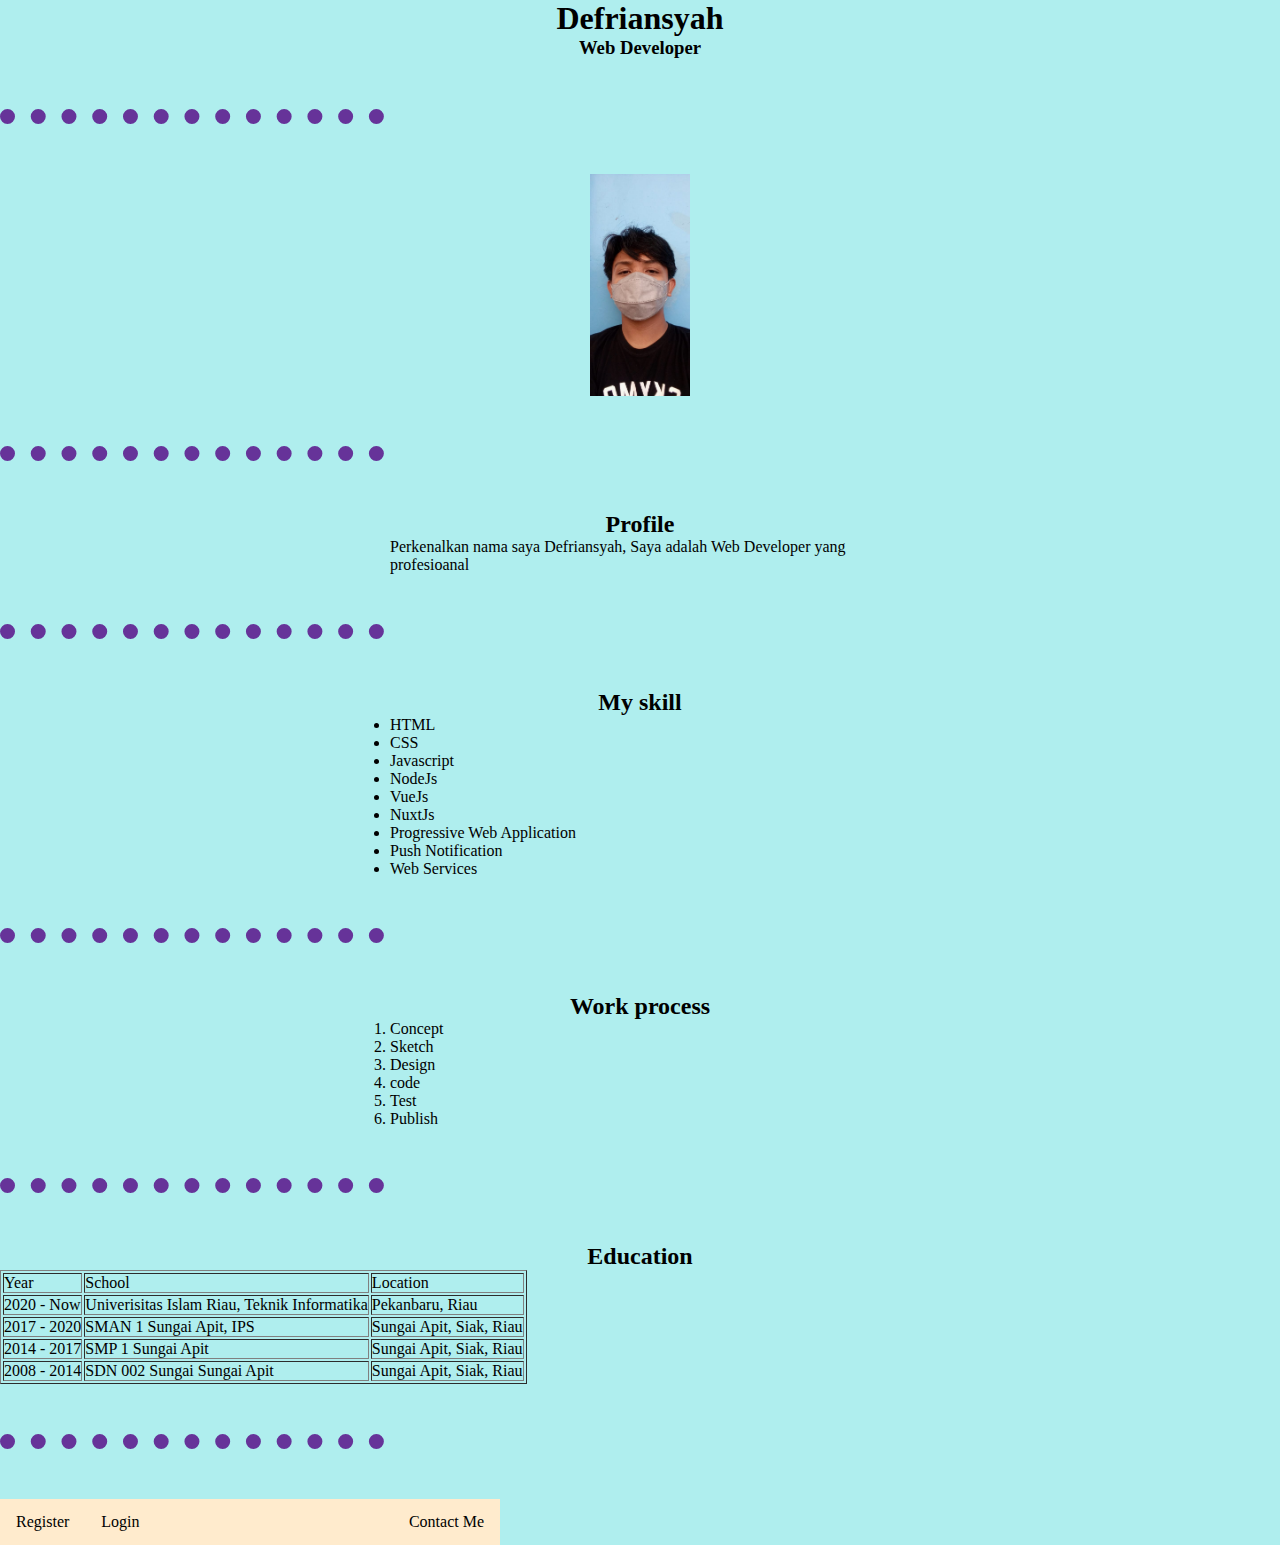
==== index.html @ ca7ab928 "Latihan 3.9: Menghilangkan default margin padding" ====
<!DOCTYPE html>
<html>
<head>
    
    <title>Tugas 1</title>
    <link rel="stylesheet" href="main.css">
    
</head>
<body>
    <h1>Defriansyah</h1>
    <h3>Web Developer</h3>
    <hr/>

    <img src="profile.jpeg" alt="foto-profile" width="100px">
    <hr/>

    <h2>Profile</h2>
    <p>Perkenalkan nama saya Defriansyah, Saya adalah Web Developer yang profesioanal</p>
    <hr/>

    <h2>My skill</h2>
    <ul>
        <li>HTML</li>
        <li>CSS</li>
        <li>Javascript</li>
        <li>NodeJs</li>
        <li>VueJs</li>
        <li>NuxtJs</li>
        <li>Progressive Web Application</li>
        <li>Push Notification</li>
        <li>Web Services</li>
    </ul>
    <hr/>

    <h2>Work process</h2>
    <ol>
        <li>Concept</li>
        <li>Sketch</li>
        <li>Design</li>
        <li>code</li>
        <li>Test</li>
        <li>Publish</li>

        

    </ol>
    
    <hr/>

    
    <h2>Education</h2>

    <table border="1" cellpadding="10">
        <tr>
            <td>Year</td>
            <td>School</td>
            <td>Location</td>
        </tr>
        <tr>
            <td>2020 - Now</td>
            <td>Univerisitas Islam Riau, Teknik Informatika</td>
            <td>Pekanbaru, Riau</td>
        </tr>
        <tr>
            <td> 2017 - 2020</td>
            <td>SMAN 1 Sungai Apit, IPS</td>
            <td>Sungai Apit, Siak, Riau</td>
        </tr>
        <tr>
            <td>2014 - 2017</td>
            <td>SMP 1 Sungai Apit</td>
            <td>Sungai Apit, Siak, Riau</td>
        </tr>
        <tr>
            <td>2008 - 2014</td>
            <td>SDN 002 Sungai Sungai Apit</td>
            <td>Sungai Apit, Siak, Riau</td>
        </tr>
    </table>

    <hr/>

    <ul id="navbar">
        
        <li> <a href="register.html">Register</a></li>
        <li><a href="login.html">Login</a></li>
        <li><a href="contact.html">Contact Me</a></li>

    </ul>

</body>
</html>
---- main.css ----
body{
    background-color: paleturquoise;

}

hr{
    margin-top: 50px; 
    margin-bottom: 50px;
    border-width: 15px; 
    border-style: none; 
    border-top-style: dotted; 
    width: 30%; 
    border-color: rebeccapurple;
}

h1,h2,h3{
    text-align: center;
}

ol,ul,img,p{
    display: block;
    max-width: 500px;
    margin-top: 0; margin-bottom: 0;
    margin-right: auto; margin-left: auto;
}

#navbar {
    list-style-type: none;
    margin: 0;
    padding: 0;
    overflow:hidden;
    background-color: blanchedalmond;
}

#navbar li{
    float: left;
}

#navbar li a{
    display: block;
    color: black;
    text-align: center;
    padding: 14px 16px;
    text-decoration: none;

}

#navbar li:last-child {
    float: right;
}

#navbar li:hover{
    background-color: white;
}

*{
    padding: 0;
    margin: 0;
}
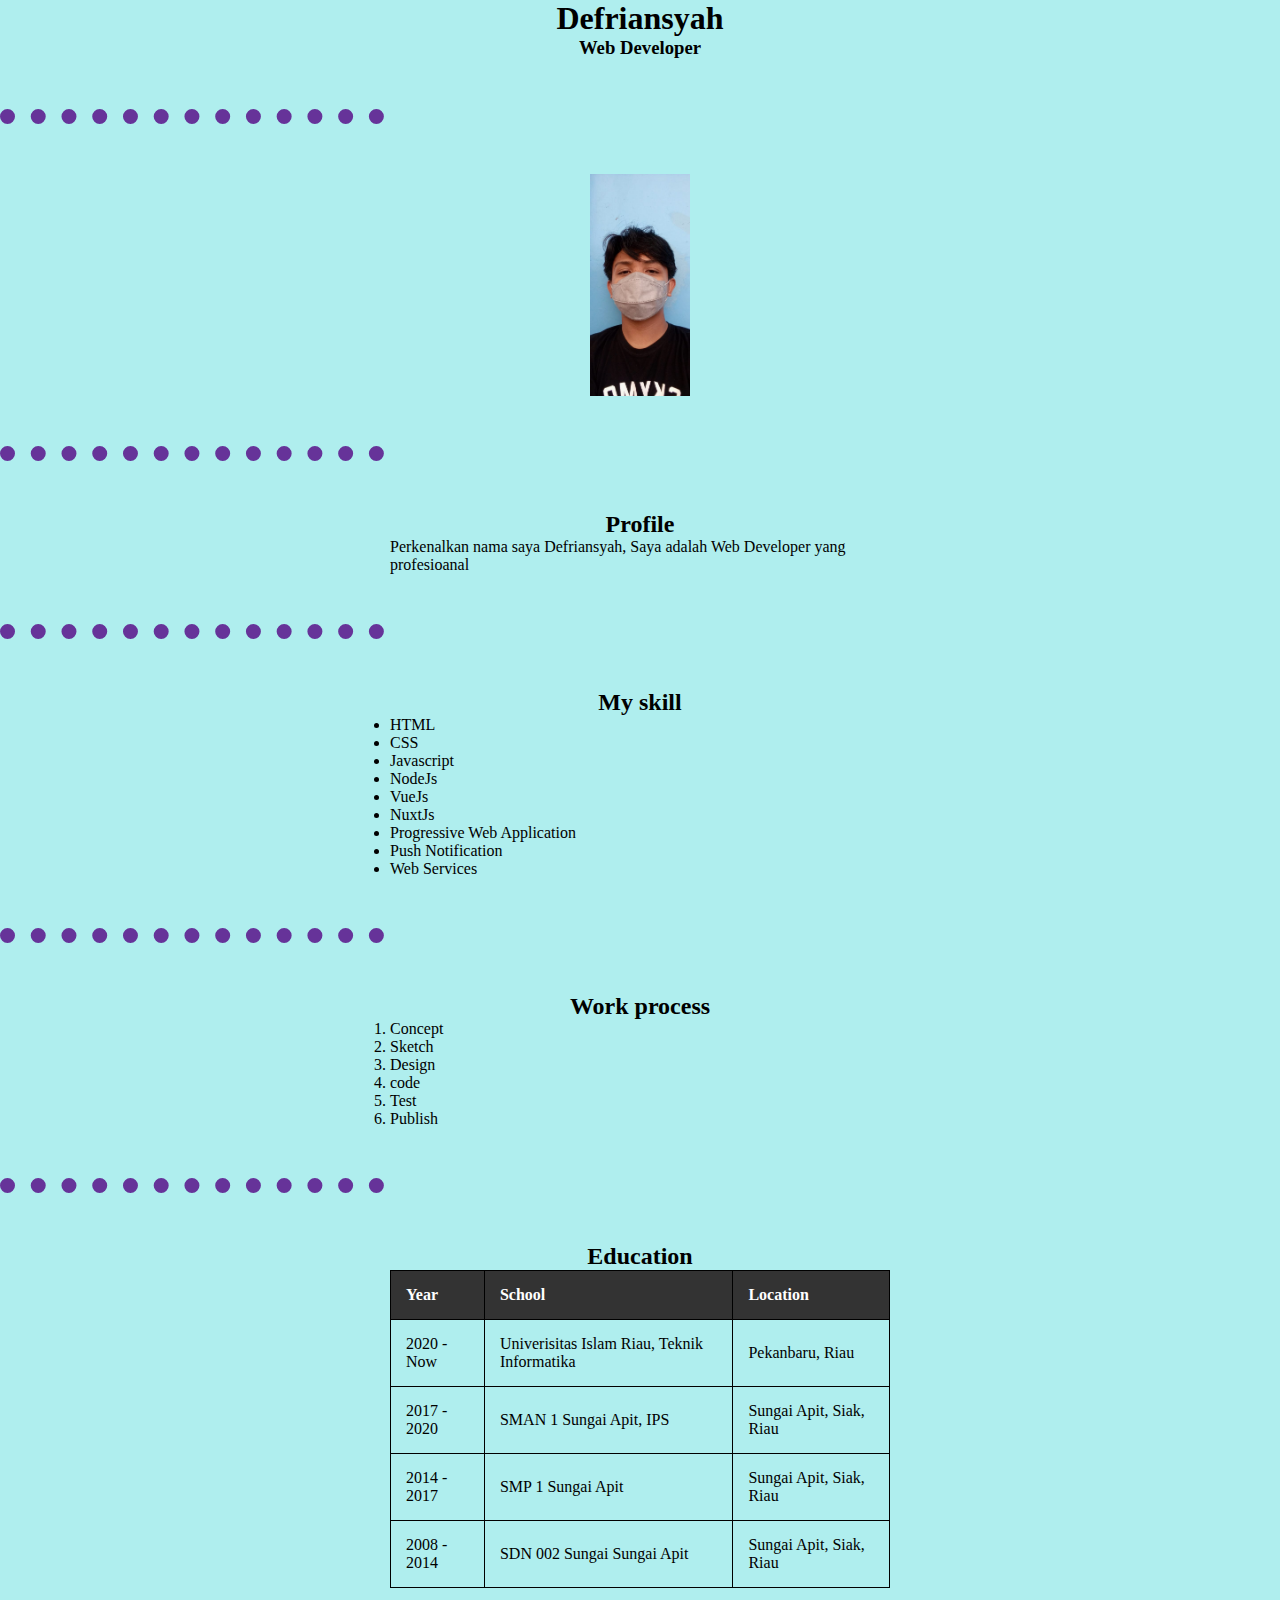
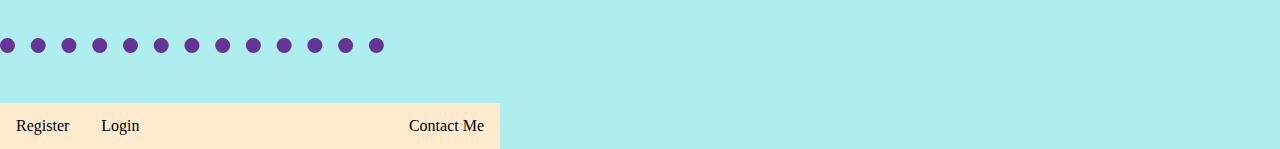
==== commit 8caa1665: "Latihan 3.10: Merias Table" ====
--- a/index.html
+++ b/index.html
@@ -52,9 +52,9 @@
 
     <table border="1" cellpadding="10">
         <tr>
-            <td>Year</td>
-            <td>School</td>
-            <td>Location</td>
+            <th>Year</th>
+            <th>School</th>
+            <th>Location</th>
         </tr>
         <tr>
             <td>2020 - Now</td>
--- a/main.css
+++ b/main.css
@@ -56,4 +56,26 @@
 *{
     padding: 0;
     margin: 0;
+}
+
+table, tr, td {
+    border: 1px solid black;
+}
+
+table {
+    max-width: 500px;
+    margin: 0 auto;
+    border-collapse: collapse;
+
+}
+table th {
+    background-color: #333;
+    color: white;
+}
+th, td{
+    padding: 15px;
+    text-align: left;
+}
+tr:hover{
+    background-color: white;
 }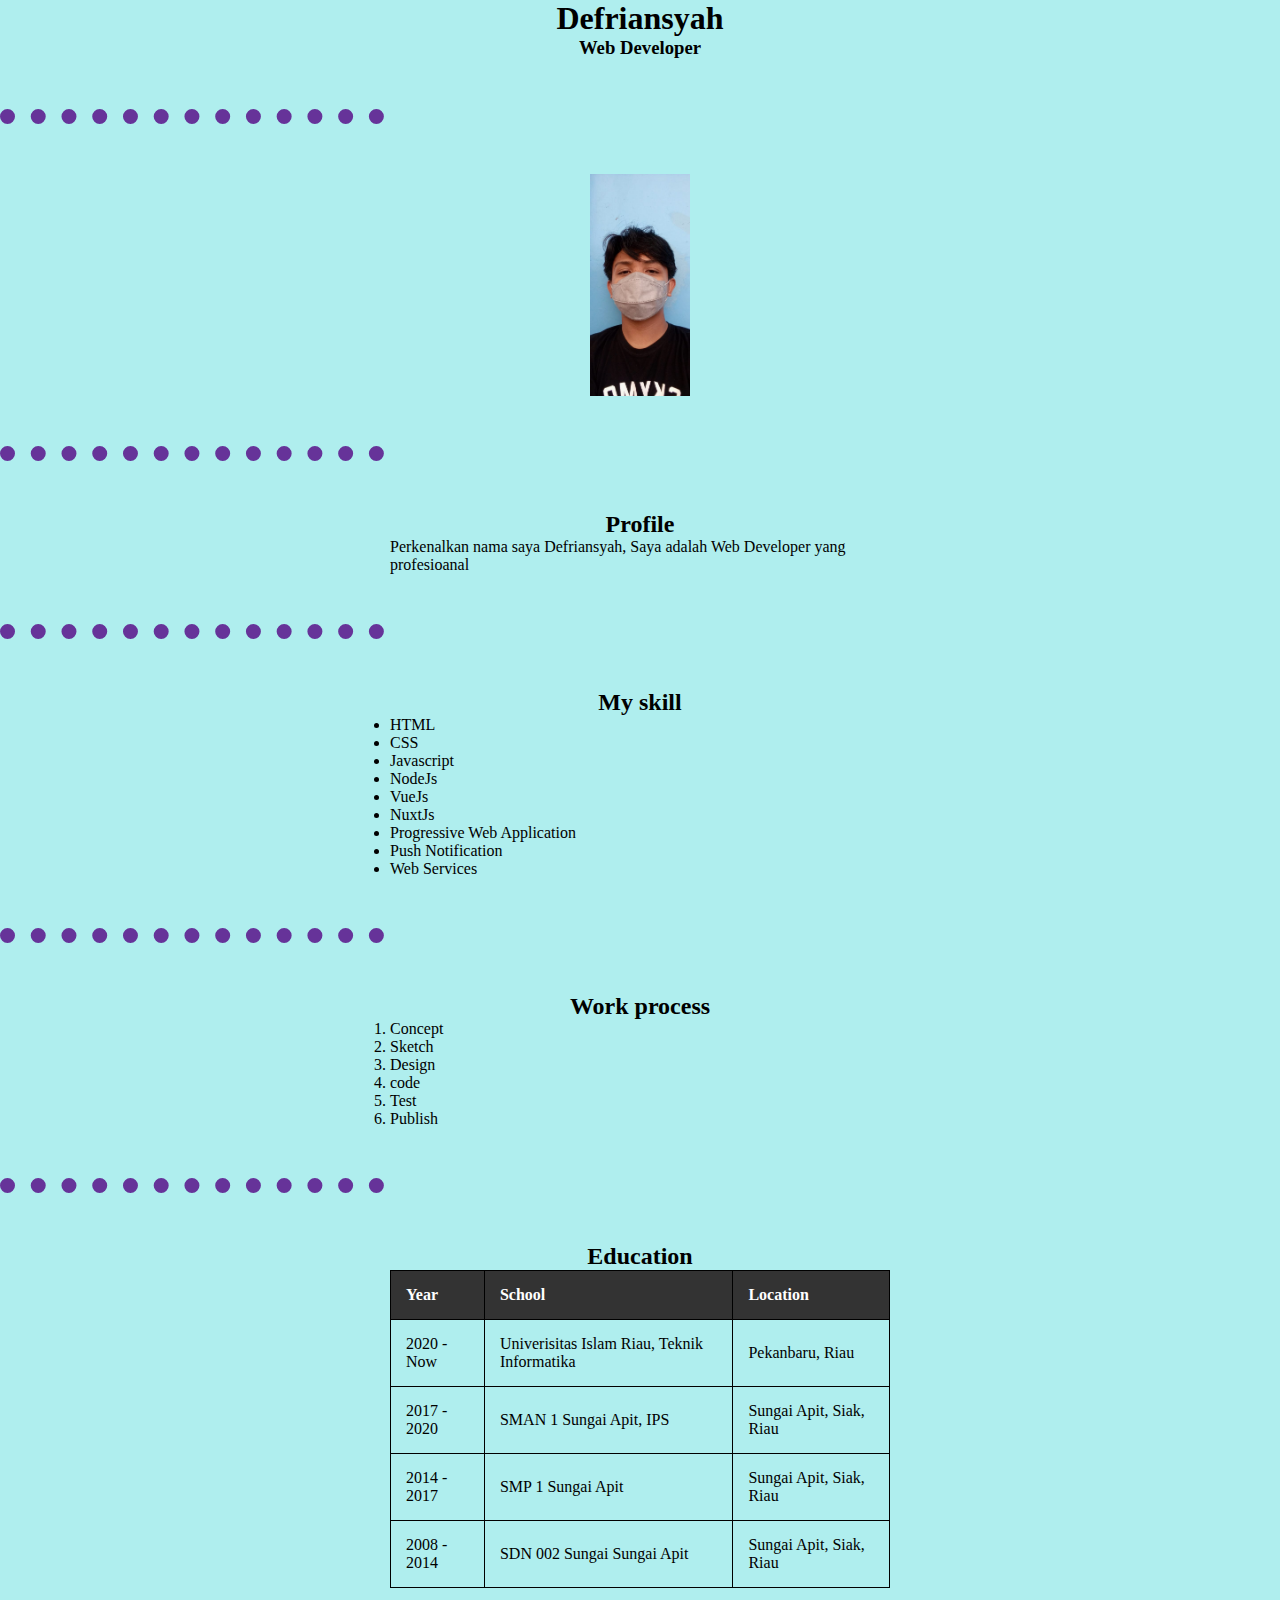
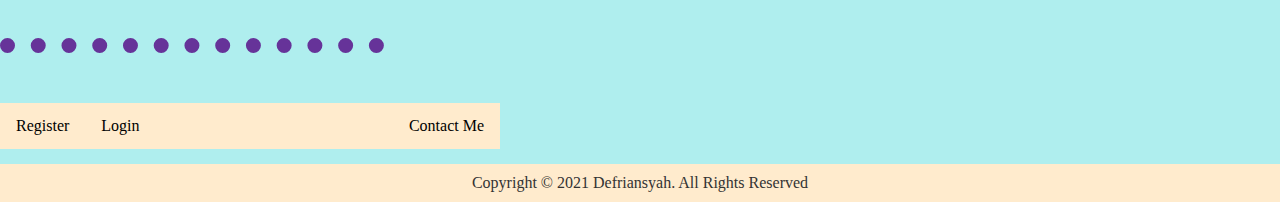
==== commit 0c6f109d: "Latihan 3.11: Menambahkan Footer" ====
--- a/index.html
+++ b/index.html
@@ -88,5 +88,10 @@
 
     </ul>
 
+    <div class="footer">
+        <p>Copyright © 2021 Defriansyah. All
+            Rights Reserved</p>
+    </div>
+
 </body>
 </html>--- a/main.css
+++ b/main.css
@@ -78,4 +78,12 @@
 }
 tr:hover{
     background-color: white;
+}
+
+.footer{
+    background-color: blanchedalmond;
+    padding: 10px;
+    text-align: center;
+    color: #333;
+    margin-top: 15px;
 }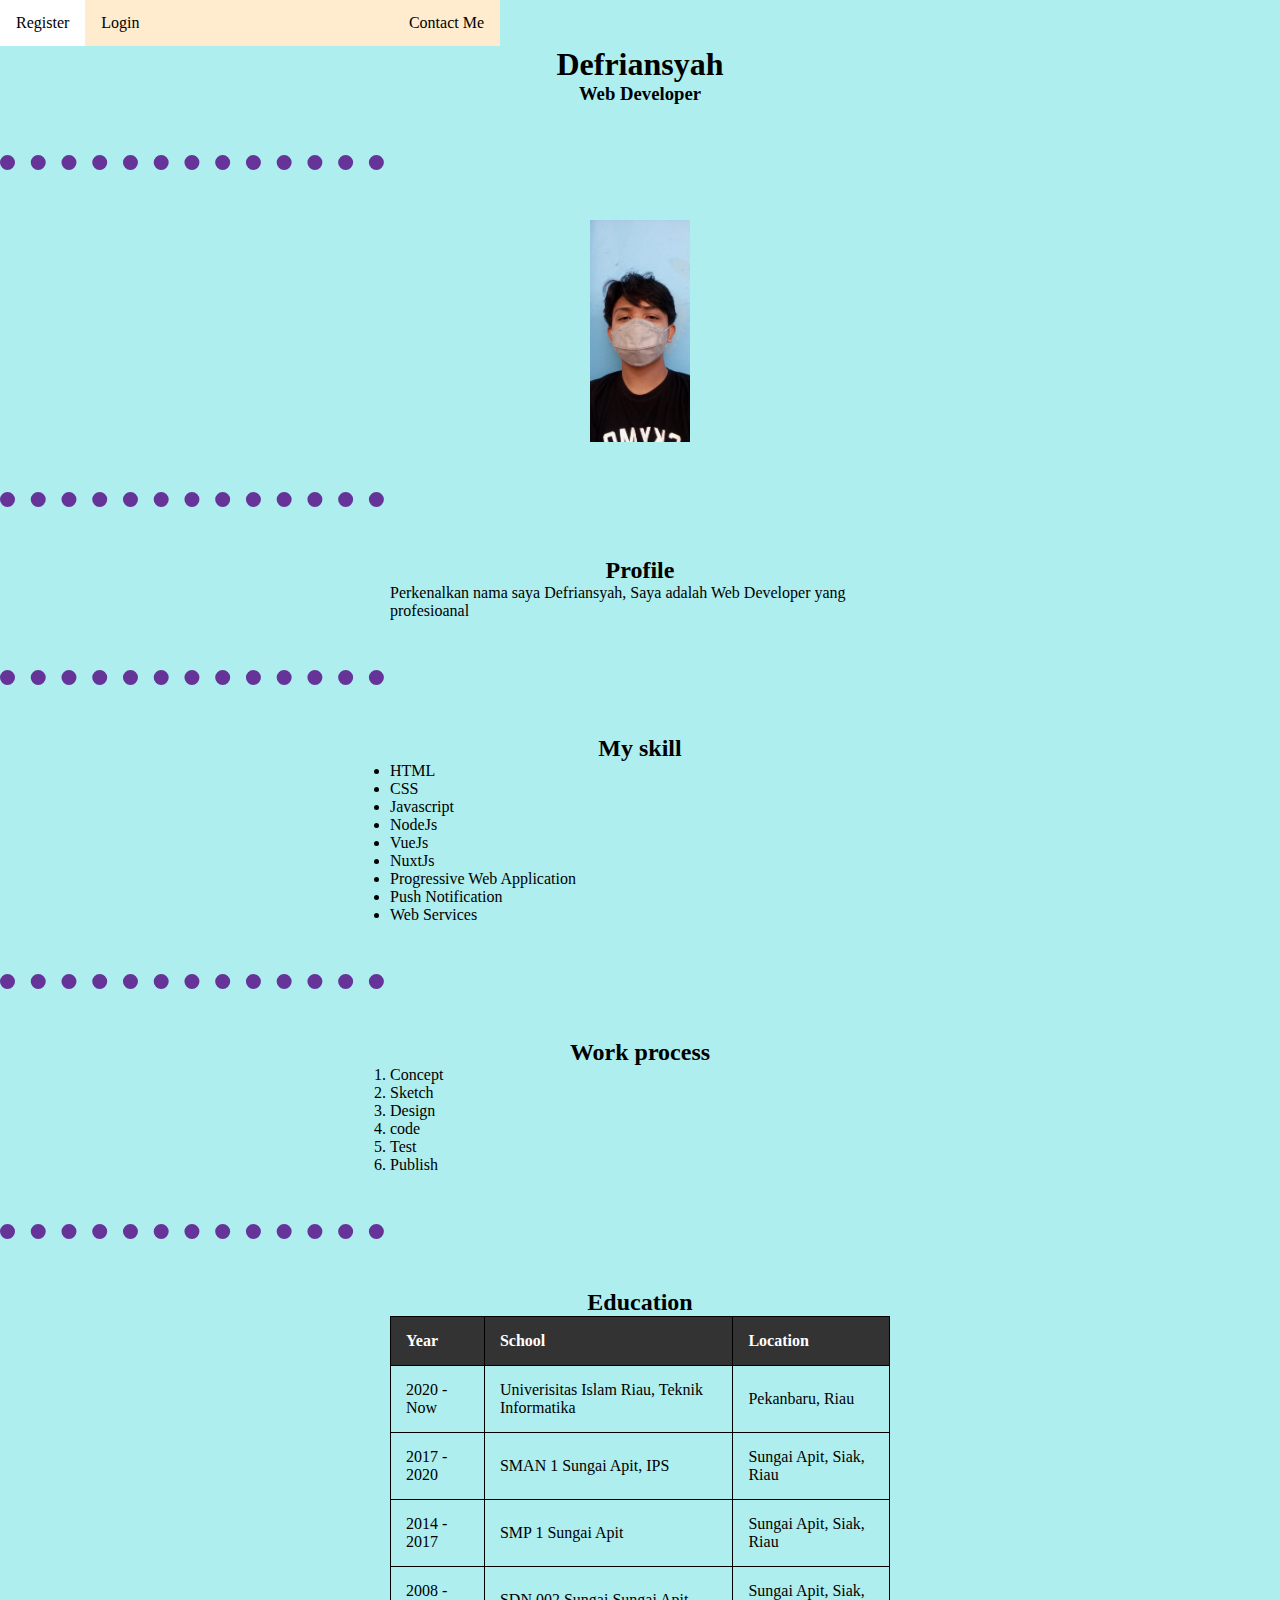
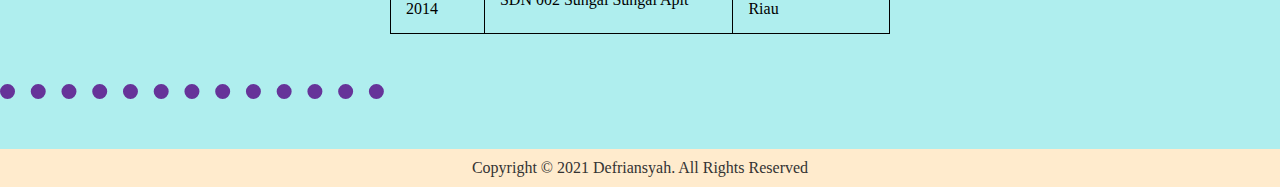
==== commit 74d468cd: "Latihan 4.1 : Sticky navbar" ====
--- a/index.html
+++ b/index.html
@@ -7,6 +7,18 @@
     
 </head>
 <body>
+
+    
+    <ul id="navbar">
+        
+        <li> <a href="register.html">Register</a></li>
+        <li><a href="login.html">Login</a></li>
+        <li><a href="contact.html">Contact Me</a></li>
+
+    </ul>
+    
+
+
     <h1>Defriansyah</h1>
     <h3>Web Developer</h3>
     <hr/>
@@ -80,14 +92,6 @@
 
     <hr/>
 
-    <ul id="navbar">
-        
-        <li> <a href="register.html">Register</a></li>
-        <li><a href="login.html">Login</a></li>
-        <li><a href="contact.html">Contact Me</a></li>
-
-    </ul>
-
     <div class="footer">
         <p>Copyright © 2021 Defriansyah. All
             Rights Reserved</p>
--- a/main.css
+++ b/main.css
@@ -30,6 +30,8 @@
     padding: 0;
     overflow:hidden;
     background-color: blanchedalmond;
+    position: sticky;
+    top: 0;
 }
 
 #navbar li{
@@ -86,4 +88,5 @@
     text-align: center;
     color: #333;
     margin-top: 15px;
-}+}
+
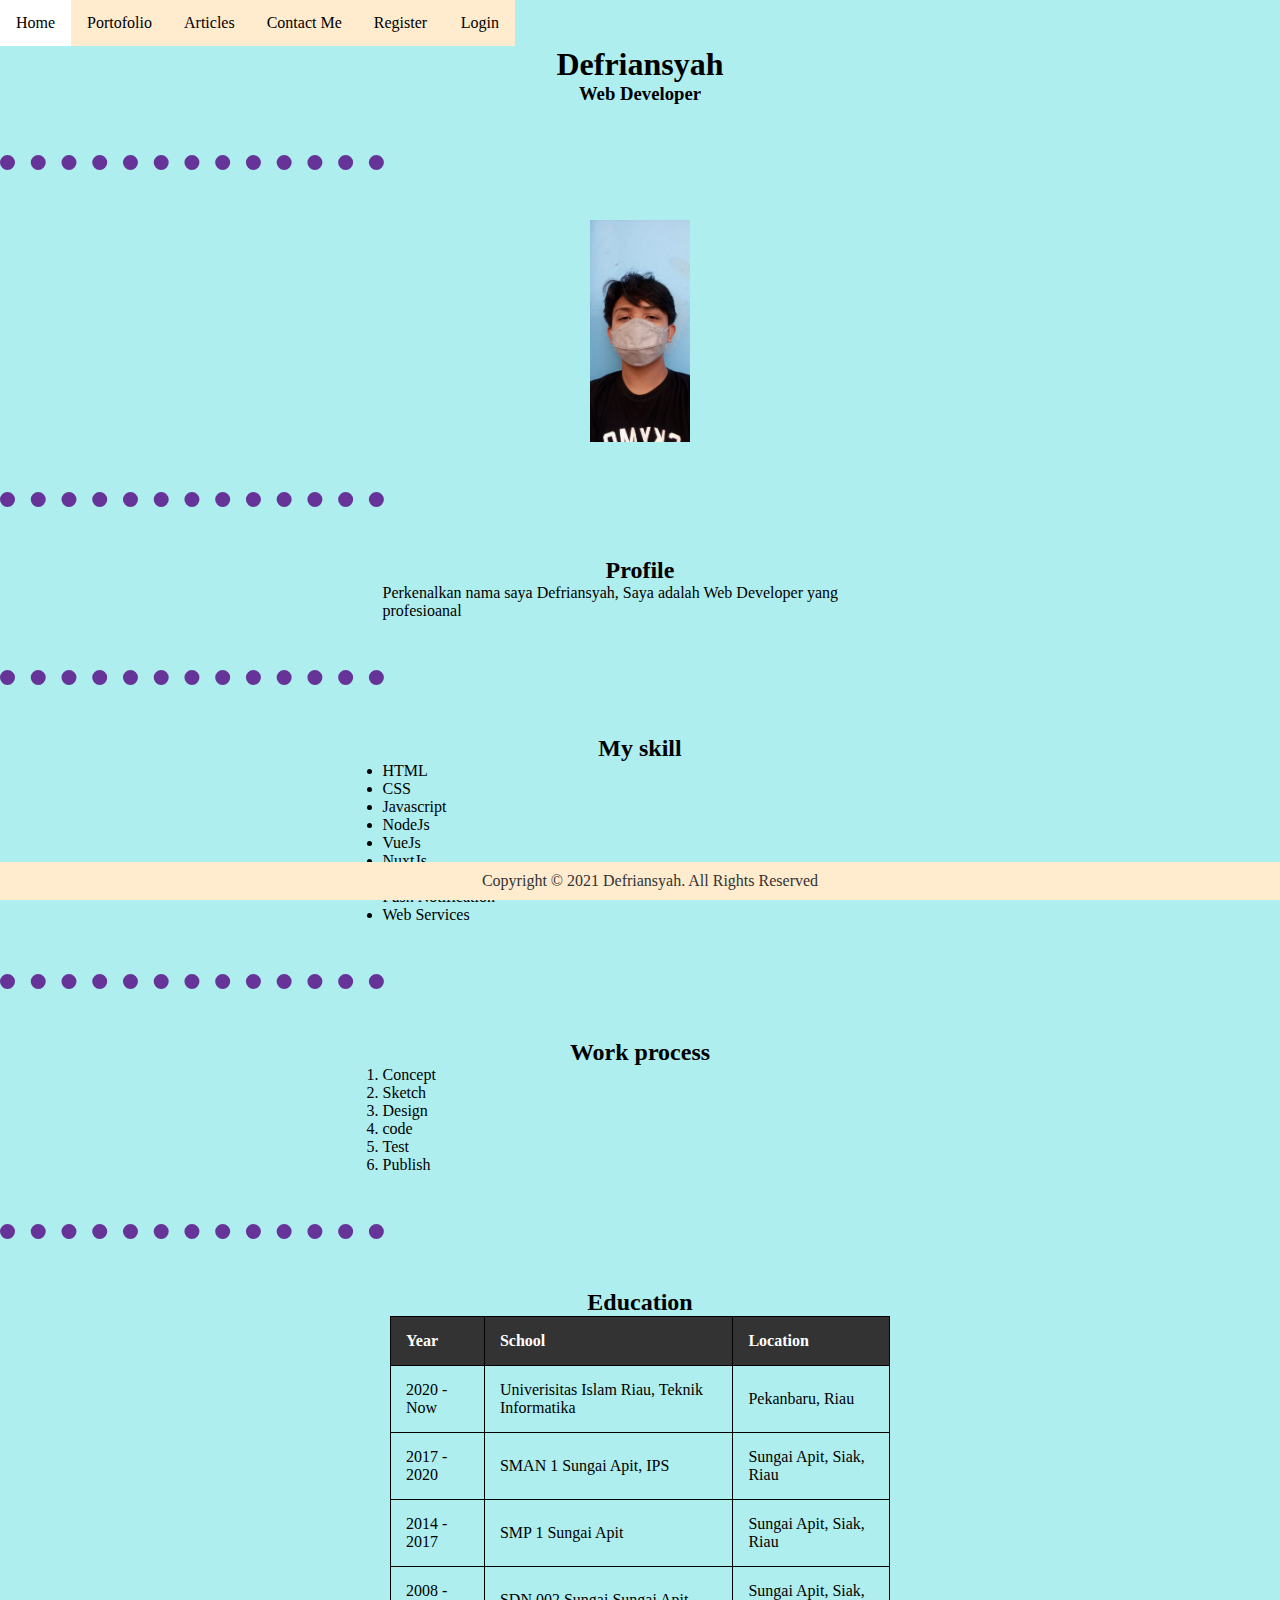
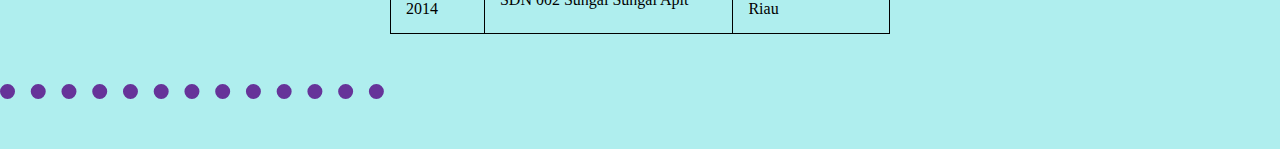
==== commit cb8a93ba: "Latihan 4.6 Membuat Gallery Portofolio dengan Flexbox" ====
--- a/index.html
+++ b/index.html
@@ -10,13 +10,16 @@
 
     
     <ul id="navbar">
-        
+        <li><a href="#">Home</a></li>
+        <li><a href="portofolio.html">Portofolio</a></li>
+        <li><a href="index.html">Articles</a></li>
+        <li><a href="contact.html">Contact Me</a></li>
         <li> <a href="register.html">Register</a></li>
         <li><a href="login.html">Login</a></li>
-        <li><a href="contact.html">Contact Me</a></li>
+        
 
     </ul>
-    
+
 
 
     <h1>Defriansyah</h1>
--- a/main.css
+++ b/main.css
@@ -19,7 +19,7 @@
 
 ol,ul,img,p{
     display: block;
-    max-width: 500px;
+    max-width: 515px;
     margin-top: 0; margin-bottom: 0;
     margin-right: auto; margin-left: auto;
 }
@@ -32,6 +32,7 @@
     background-color: blanchedalmond;
     position: sticky;
     top: 0;
+    
 }
 
 #navbar li{
@@ -88,5 +89,54 @@
     text-align: center;
     color: #333;
     margin-top: 15px;
+    position: fixed;
+    left: 0;
+    bottom: 0;
+    width: 100%;
 }
 
+.form-register {
+    position: static;
+    margin-bottom: 100px;
+
+}
+
+.content-form {
+    max-width: 70%;
+    margin: auto;
+
+}
+
+.content-form h1{
+    margin-top: 20px;
+    margin-bottom: 40px;
+  
+}
+
+.form-login{
+    display: flex;
+    justify-content: center;
+    align-items: center;
+    height: 90vh;
+    margin-bottom: 100px;
+}
+
+.form-contact {
+    display: flex;
+    justify-content: center;
+    align-items: center;
+    margin-bottom: 100px;
+}
+
+.my-portofolio {
+    display: flex;
+    flex-direction: row;
+    flex-wrap: wrap;
+    margin-bottom: 50px;
+}
+
+.my-portofolio img {
+    box-sizing: border-box;
+    width: 33,33%;
+    padding: 25px;
+}